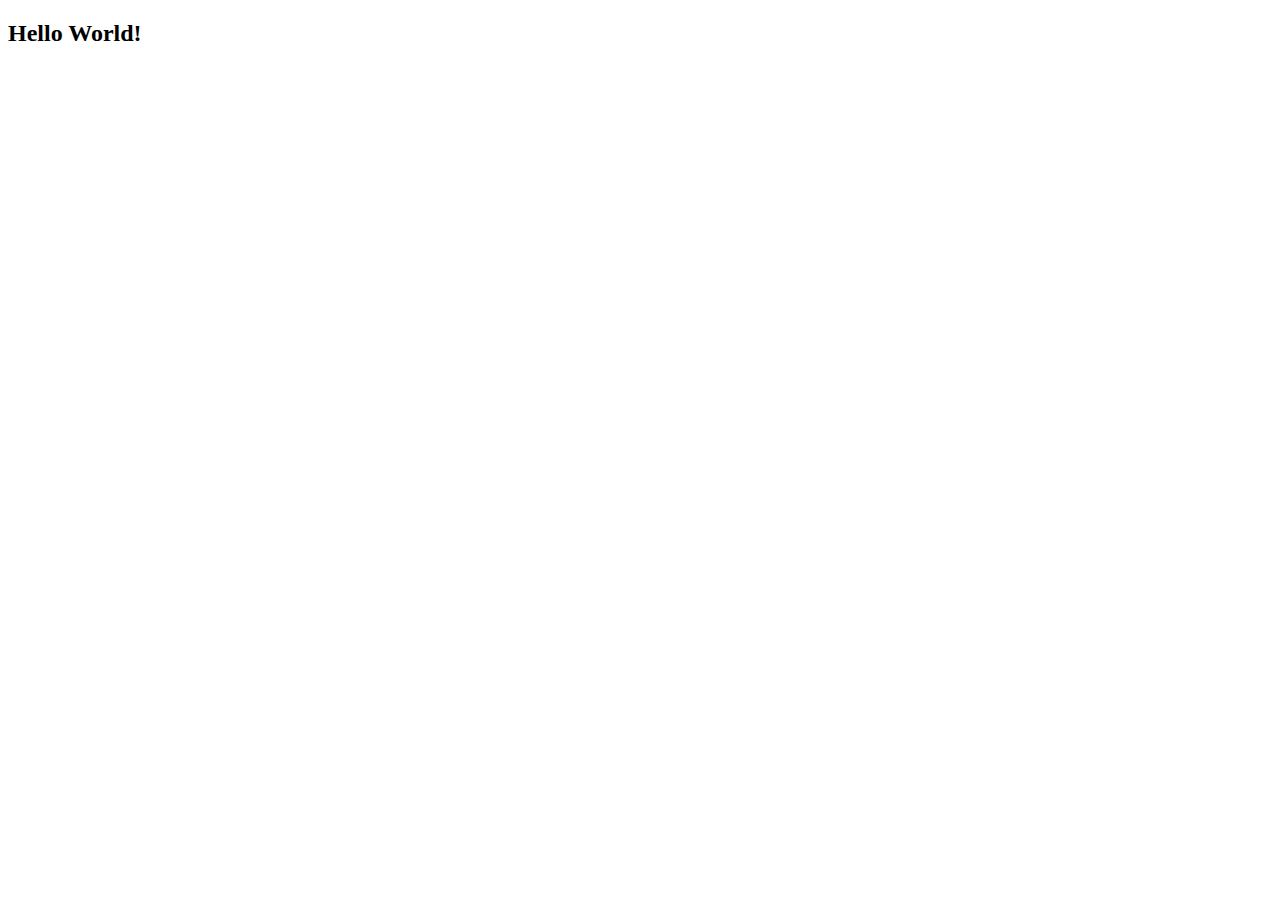
==== index.html @ 2a6b1795 "we changed the header" ====
<!DOCTYPE html>
<html lang="en">

<head>
    <meta charset="UTF-8">
    <meta name="viewport" content="width=device-width, initial-scale=1.0">
    <title>Document</title>
</head>

<body>
    <h2>Hello World!</h2>
</body>

</html>
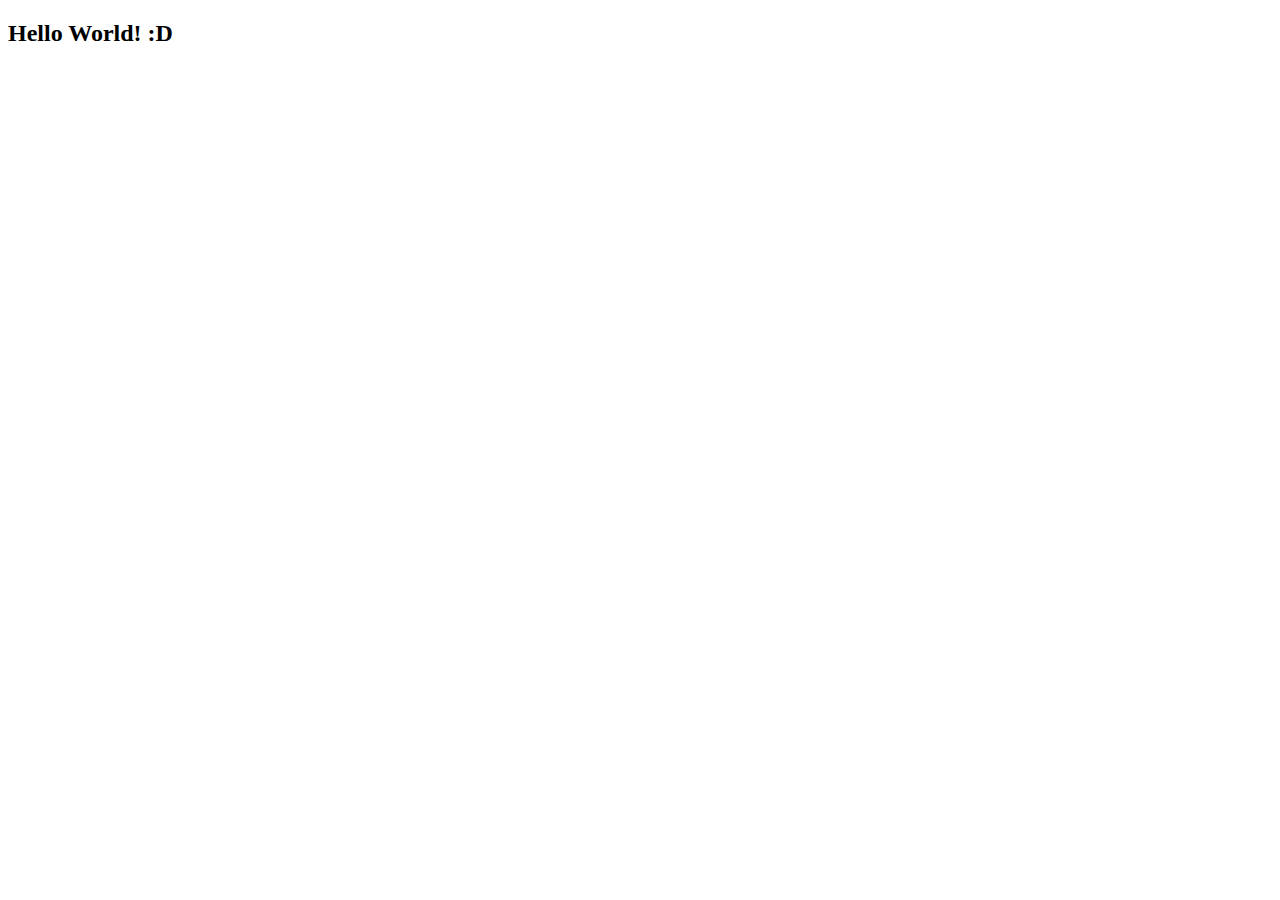
==== commit d9de23e9: "added a smiley to the header" ====
--- a/index.html
+++ b/index.html
@@ -8,7 +8,7 @@
 </head>
 
 <body>
-    <h2>Hello World!</h2>
+    <h2>Hello World! :D</h2>
 </body>
 
 </html>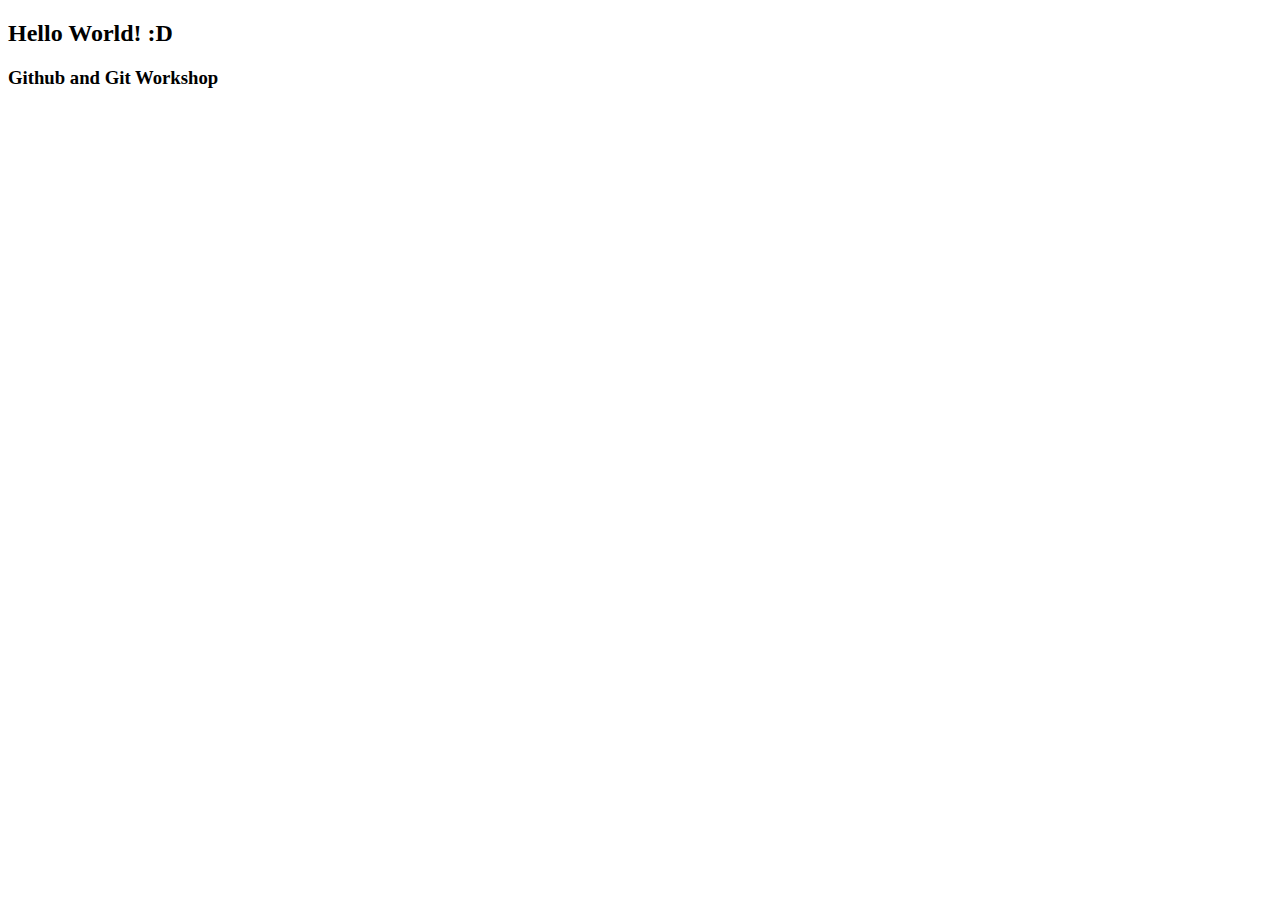
==== commit 7d623f38: "added another header" ====
--- a/index.html
+++ b/index.html
@@ -9,6 +9,7 @@
 
 <body>
     <h2>Hello World! :D</h2>
+    <h3>Github and Git Workshop </h3>
 </body>
 
 </html>